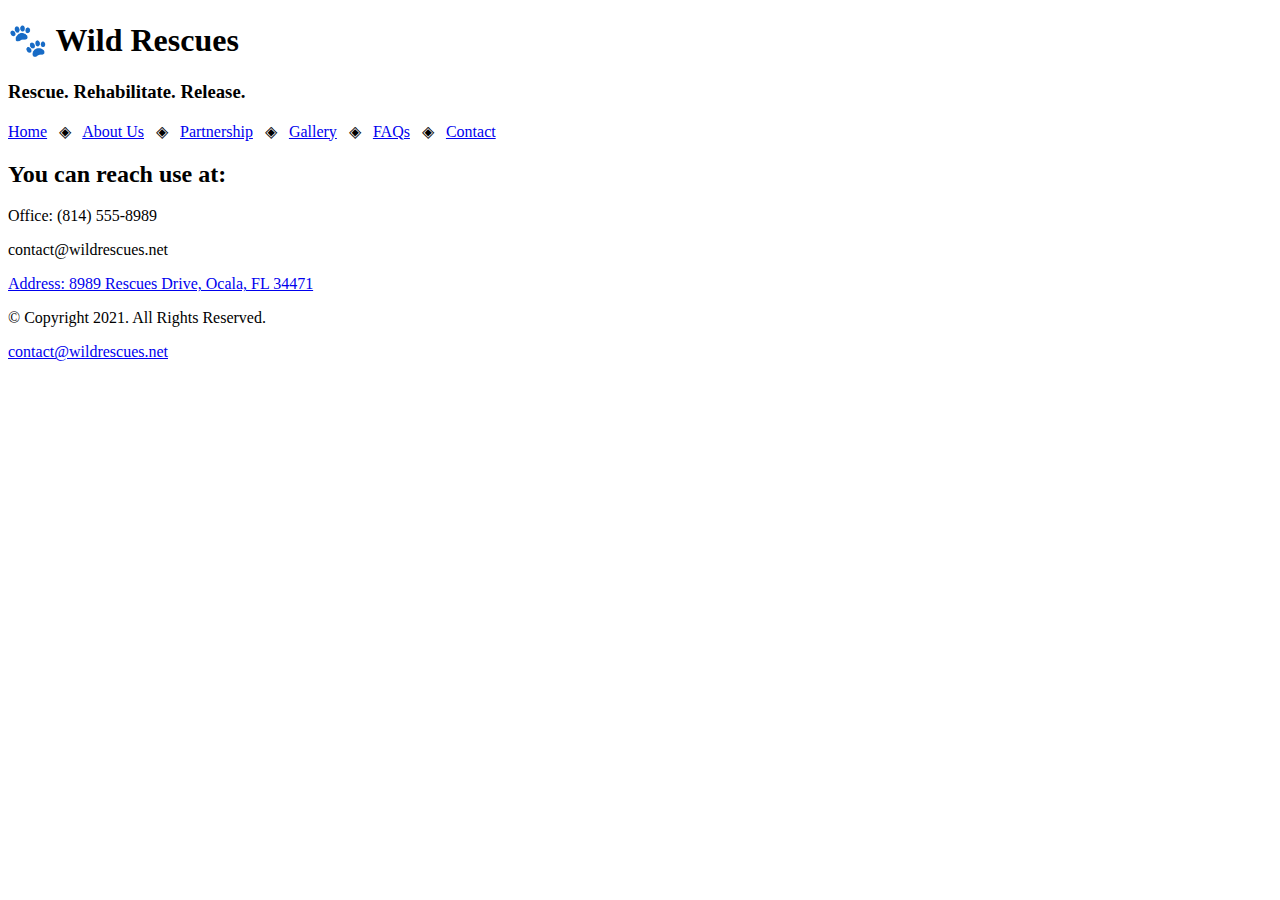
==== rescue/contact.html @ b707c844 "Submit Chapter 3 Lab 2 (#2)" ====
<!-- Write your code here -->
<!--
Student Name: Glen Nguyen
File Name: contact.html
Date: 09/21/2023
-->
<!DOCTYPE html>
<html lang="en">
  <head>
    <title>Wild Rescues: Contact</title>
    <meta charset="utf-8">
  </head>
  <body>
    <header>
      <h1>&#128062; Wild Rescues</h1>
      <h3>Rescue. Rehabilitate. Release.</h3>
    </header>
    <nav>
      <p><a href="index.html">Home</a> &nbsp; &#9672; &nbsp; <a href="about.html">About Us</a> &nbsp; &#9672; &nbsp; <a href="partnership.html">Partnership</a> &nbsp; &#9672; &nbsp; <a href="gallery.html">Gallery</a> &nbsp; &#9672; &nbsp; <a href="faqs.html">FAQs</a> &nbsp; &#9672; &nbsp; <a href="contact.html">Contact</a></p>
    </nav>
    <main>

      <div id="contact">
        
        <h2>
          You can reach use at:
        </h2>

        <p>Office: (814) 555-8989</p>
        <p>contact@wildrescues.net</p>
        <p><a href="https://goo.gl/maps/BTJzjc2tALd4RDWA8
" target="_blank">Address: 8989 Rescues Drive, Ocala, FL 34471</a></p>
        
      </div>

      <!-- Use the main area to add the main content to the webpage -->
    </main>
    <footer>
      <p>&copy; Copyright 2021. All Rights Reserved.</p>
      <p><a href="mailto:contact@wildrescues.net">contact@wildrescues.net</a></p>
    </footer>
  </body>
</html>
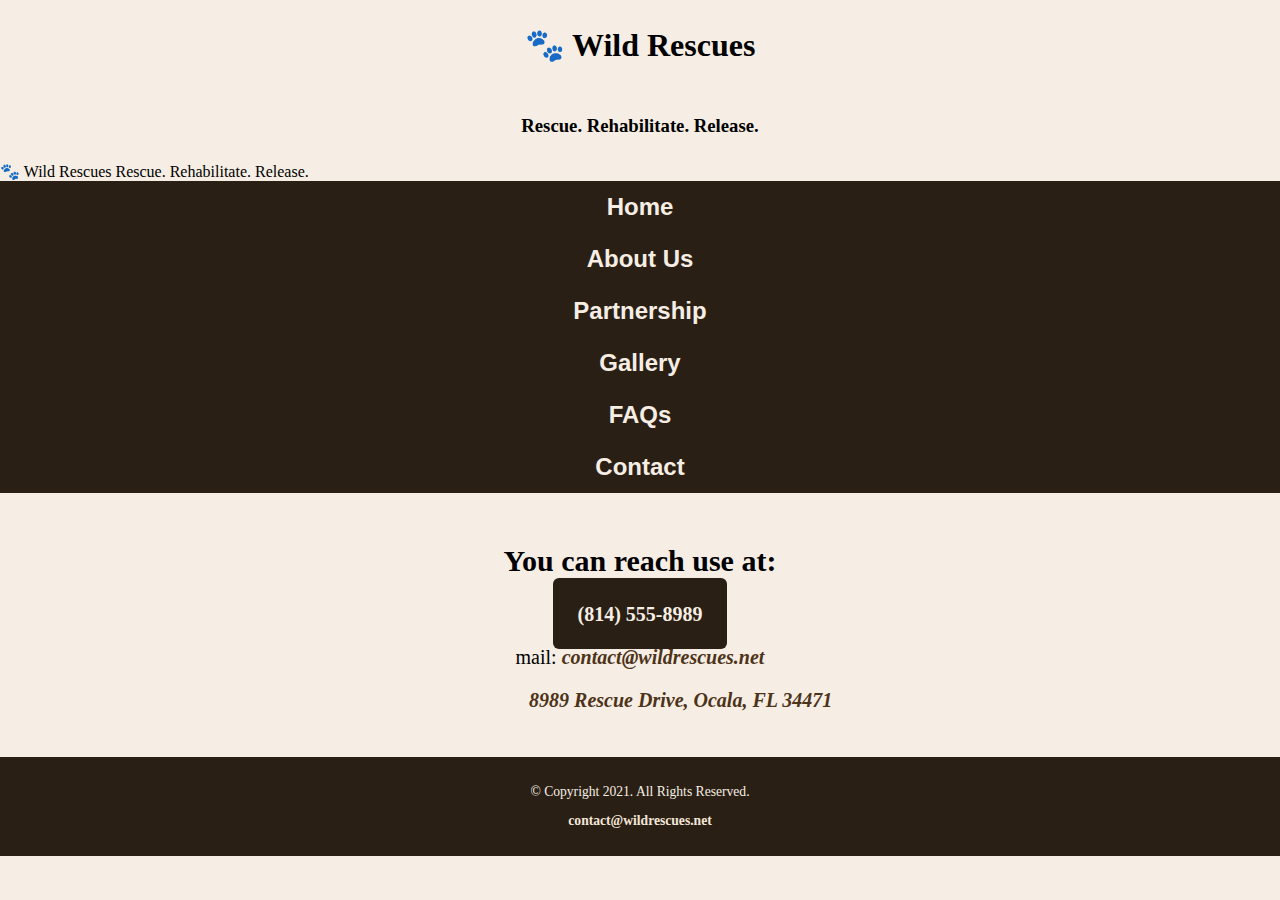
==== commit 1a15f31b: "C5 In the Lab 2 Styling the Wild Rescues Website for a Mobile Viewport" ====
--- a/rescue/contact.html
+++ b/rescue/contact.html
@@ -9,14 +9,27 @@
   <head>
     <title>Wild Rescues: Contact</title>
     <meta charset="utf-8">
+    <link rel="stylesheet" type="text/css" href="css/styles.css"/>
+    <meta name="viewport" content="width=device-width, initial-scale=1.0">
+    <link href="https://fonts.google.com/specimen/Lora">
+    <link href="https://fonts.google.com/specimen/Emblema+One">
   </head>
   <body>
     <header>
-      <h1>&#128062; Wild Rescues</h1>
-      <h3>Rescue. Rehabilitate. Release.</h3>
+      <div class="tab-desk"><a href="index.html"><img src="images/baby-hawk.jpg" alt="rescued baby hawk"></a></div>
+      <div class="mobile"><h1>&#128062; Wild Rescues</h1> <h3>Rescue. Rehabilitate. Release.</h3></div>
+      &#128062; Wild Rescues
+      Rescue. Rehabilitate. Release.
     </header>
     <nav>
-      <p><a href="index.html">Home</a> &nbsp; &#9672; &nbsp; <a href="about.html">About Us</a> &nbsp; &#9672; &nbsp; <a href="partnership.html">Partnership</a> &nbsp; &#9672; &nbsp; <a href="gallery.html">Gallery</a> &nbsp; &#9672; &nbsp; <a href="faqs.html">FAQs</a> &nbsp; &#9672; &nbsp; <a href="contact.html">Contact</a></p>
+      <ul>
+        <li><a href="index.html">Home</a></li>
+        <li><a href="about.html">About Us</a></li>
+        <li><a href="partnership.html">Partnership</a></li>
+        <li><a href="gallery.html">Gallery</a></li>
+        <li><a href="faqs.html">FAQs</a></li>
+        <li><a href="contact.html">Contact</a></li>
+      </ul>
     </nav>
     <main>
 
@@ -26,10 +39,9 @@
           You can reach use at:
         </h2>
 
-        <p>Office: (814) 555-8989</p>
-        <p>contact@wildrescues.net</p>
-        <p><a href="https://goo.gl/maps/BTJzjc2tALd4RDWA8
-" target="_blank">Address: 8989 Rescues Drive, Ocala, FL 34471</a></p>
+        <p><a class="tel-link round">(814) 555-8989</a> </p>
+        <p>mail: <a class="link">contact@wildrescues.net</a></p>
+        <p><a href="https://goo.gl/maps/BTJzjc2tALd4RDWA8" target="_blank">Address: <a class="link">8989 Rescue Drive, Ocala, FL 34471</a></a></p>
         
       </div>
 
--- a/rescue/css/styles.css
+++ b/rescue/css/styles.css
@@ -0,0 +1,172 @@
+/*  
+Author: Glen Nguyen 
+File Name: styles.css
+Date: 10/05/2023
+*/
+
+/*
+CSS Reset
+*/
+
+body, header, nav, main, footer, img, h1, h3, ul {
+  padding:0;
+  margin:0;
+  border:0;
+}
+
+/*
+Style rules for body and images
+*/
+
+body {
+ background-color: #f6eee4;
+}
+
+img {
+ max-width: 100%; display: block ;
+}
+
+/* 
+Style rules for mobile viewport
+ */
+
+ .mobile {
+  display: block;
+}
+
+/* 
+Style rules to show mobile class and hide tab-desk class
+ */
+
+.tab-desk {
+  display: none;
+}
+
+/* 
+Style rules for header area
+ */
+
+h1, h3 {
+  padding: 2%;
+  text-align: center;
+  font-family: 'Emblema One';
+}
+
+/*
+Style rules for navigation area
+*/
+
+nav {
+ background-color: #2a1f14;
+}
+
+nav ul {
+ list-style: none;
+ text-align: center;
+}
+
+nav li {
+ display: inline-block;
+ font-size: 1.5em;
+ font-family: Geneva, Arial, sans-serif;
+ font-weight: bold;
+ display: block;
+ border-top: solid;
+ border-top: 0.5px;
+ border-top-color: #f6eee4;
+}
+
+nav li a {
+ display: block;
+ color: #f6eee4;
+ padding-top: 0.5em;
+ padding-bottom: 0.5em;
+ padding-left: 2em;
+ padding-right: 2em;
+ text-decoration: none;
+}
+
+/*
+Style rules for main content
+*/
+
+main {
+ padding: 2%;
+ font-family: 'Lora', serif;
+ font-size: 1.25em;
+}
+
+main p {
+ font-size: 20px;
+}
+
+main h3 {
+ padding-top: 2%;
+}
+
+main ul {
+ list-style-type: square;
+ font-size: 0.8em;
+}
+
+/*
+Style rules for class and id selectors
+*/
+
+.link {
+ color:#4d3319;
+ text-decoration: none;
+ font-weight: bold;
+ font-style: italic;
+}
+
+.action {
+ font-size: 1.75em;
+ font-weight: bold;
+ text-align: center;
+}
+
+.round {
+  border-radius: 6px;
+}
+
+#info ul {
+  margin-left: 10%;
+}
+
+#contact {
+ text-align: center;
+}
+
+.tel-link {
+  background-color: #2a1f14;
+  padding: 2%;
+  width: 80%;
+  margin-top: 0;
+  margin-bottom: 0;
+  margin-left: auto;
+  margin-right: auto;
+}
+
+a {
+  color:#f6eee4;
+  text-decoration: none;
+  font-weight: bold;
+}
+
+/* Style rules for footer content */
+footer {
+ text-align: center;
+ font-size: 0.85em;
+ background-color: #2a1f14;
+ color: #f6eee4;
+ padding-top: 1%;
+ padding-bottom: 1%;
+ padding-left: 0%;
+ padding-right: 0%;
+}
+
+footer a {
+ color: #f3e6d8;
+ text-decoration: none;
+}
